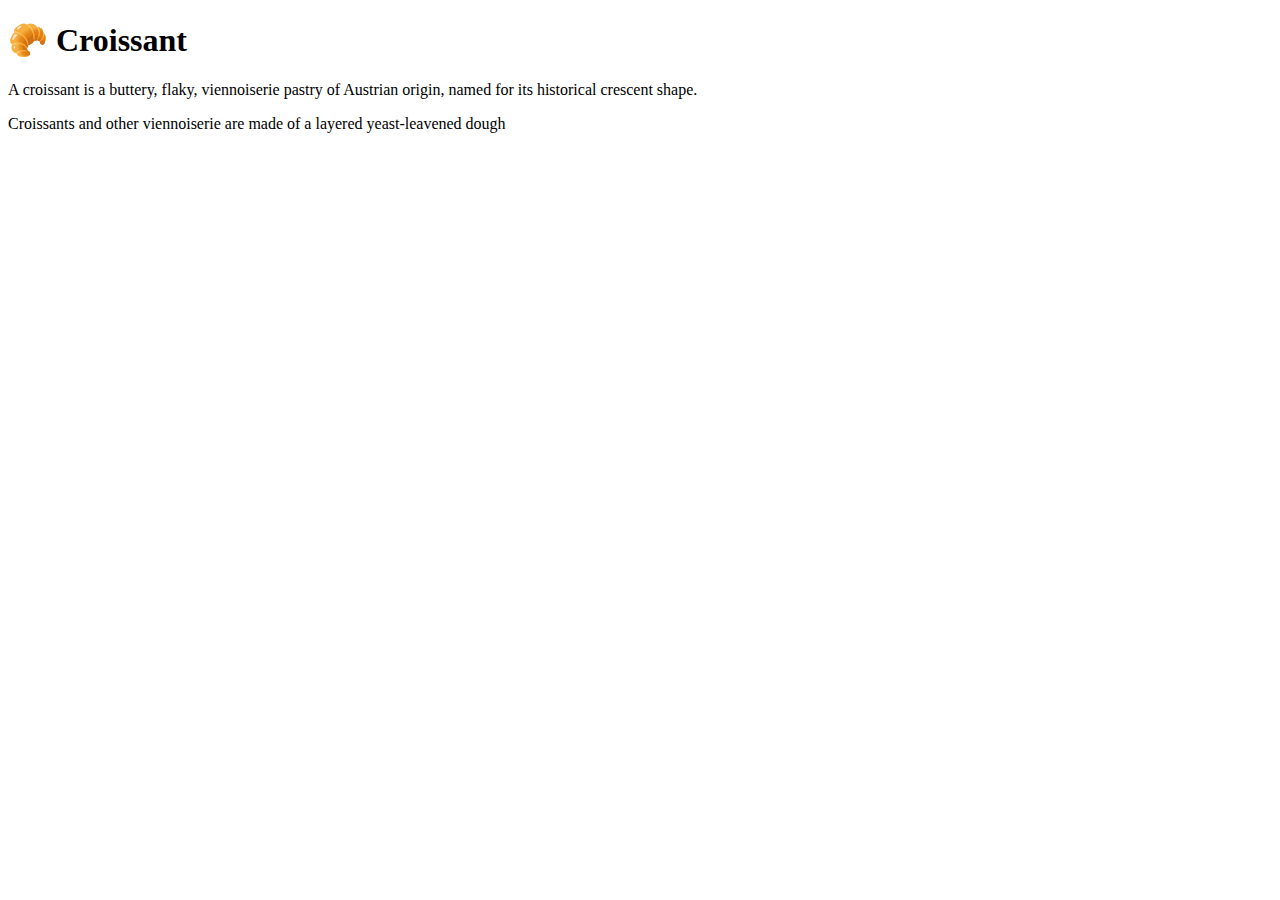
==== index.html @ 037456bf "Created 3 html pages and the style.css" ====
<!DOCTYPE html>
<html lang="en">
  <head>
    <meta charset="UTF-8" />
    <meta name="viewport" content="width=device-width, initial-scale=1.0" />
    <title>Croissant</title>
    <link rel="stylesheet" href="src/style.css" />
  </head>
  <body>
    <h1>🥐 Croissant</h1>
    <p>
      A croissant is a buttery, flaky, viennoiserie pastry of Austrian origin,
      named for its historical crescent shape.
    </p>

    <p>
      Croissants and other viennoiserie are made of a layered yeast-leavened
      dough
    </p>
  </body>
</html>
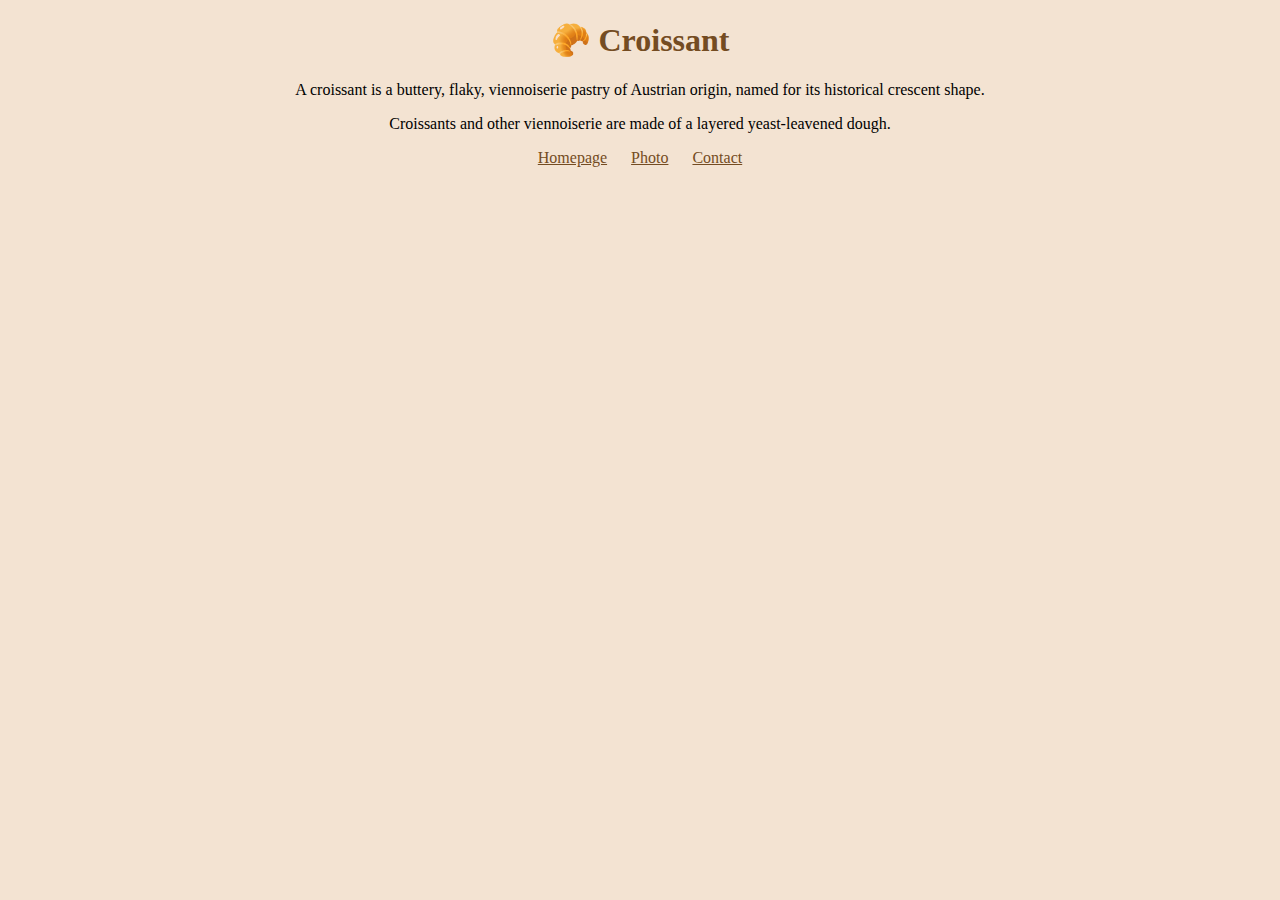
==== commit 40c6c655: "Added Contact page content" ====
--- a/index.html
+++ b/index.html
@@ -4,7 +4,7 @@
     <meta charset="UTF-8" />
     <meta name="viewport" content="width=device-width, initial-scale=1.0" />
     <title>Croissant</title>
-    <link rel="stylesheet" href="src/style.css" />
+    <link rel="stylesheet" href="src/styles.css" />
   </head>
   <body>
     <h1>🥐 Croissant</h1>
@@ -15,7 +15,12 @@
 
     <p>
       Croissants and other viennoiserie are made of a layered yeast-leavened
-      dough
+      dough.
     </p>
+    <footer>
+      <a href="/" title="Home"> Homepage</a>
+      <a href="/photo.html" title="Croissant photo"> Photo</a>
+      <a href="/contact.html" title="Contact Croissant.com"> Contact</a>
+    </footer>
   </body>
 </html>
--- a/src/styles.css
+++ b/src/styles.css
@@ -0,0 +1,36 @@
+head {
+  display: none;
+}
+
+body {
+  text-align: center;
+  background: #f3e3d2;
+  display: block;
+  margin: 8px;
+}
+
+h1 {
+  color: #744c22;
+}
+
+footer {
+  display: block;
+  unicode-bidi: isolate;
+}
+
+footer a {
+  margin: 0 10px;
+  color: #744c22;
+}
+
+.croissant-photo {
+  max-width: 100%;
+  border-radius: 10px;
+  display: block;
+  margin: 30px auto;
+}
+
+img {
+  overflow-clip-margin: content-box;
+  overflow: clip;
+}
